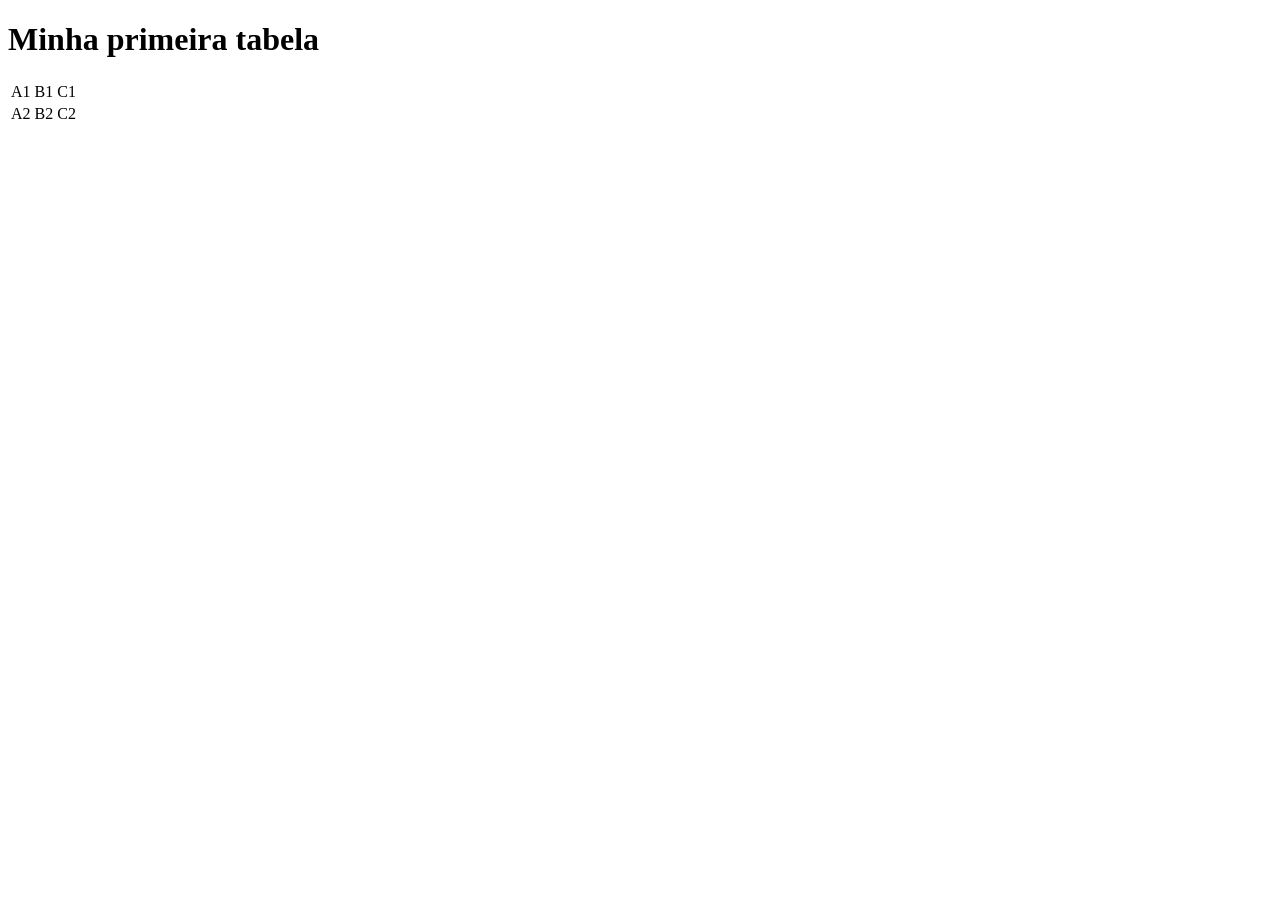
==== Desafios/ex023/index.html @ d7abfe4f "Adicionei algumas linhas da tabela" ====
<!DOCTYPE html>
<html lang="pt-br">
<head>
    <meta charset="UTF-8">
    <meta name="viewport" content="width=device-width, initial-scale=1.0">
    <title>Tabelas</title>
</head>
<body>
    <h1>Minha primeira tabela</h1>
    <table>
        <tr> <!--Primeira linha-->
               <td>A1</td>
               <td>B1</td>
               <td>C1</td>
        </tr>

        <tr> <!--Segunda linha-->
            <td>A2</td>
            <td>B2</td>
            <td>C2</td>

        </tr>
    </table>
</body>
</html>
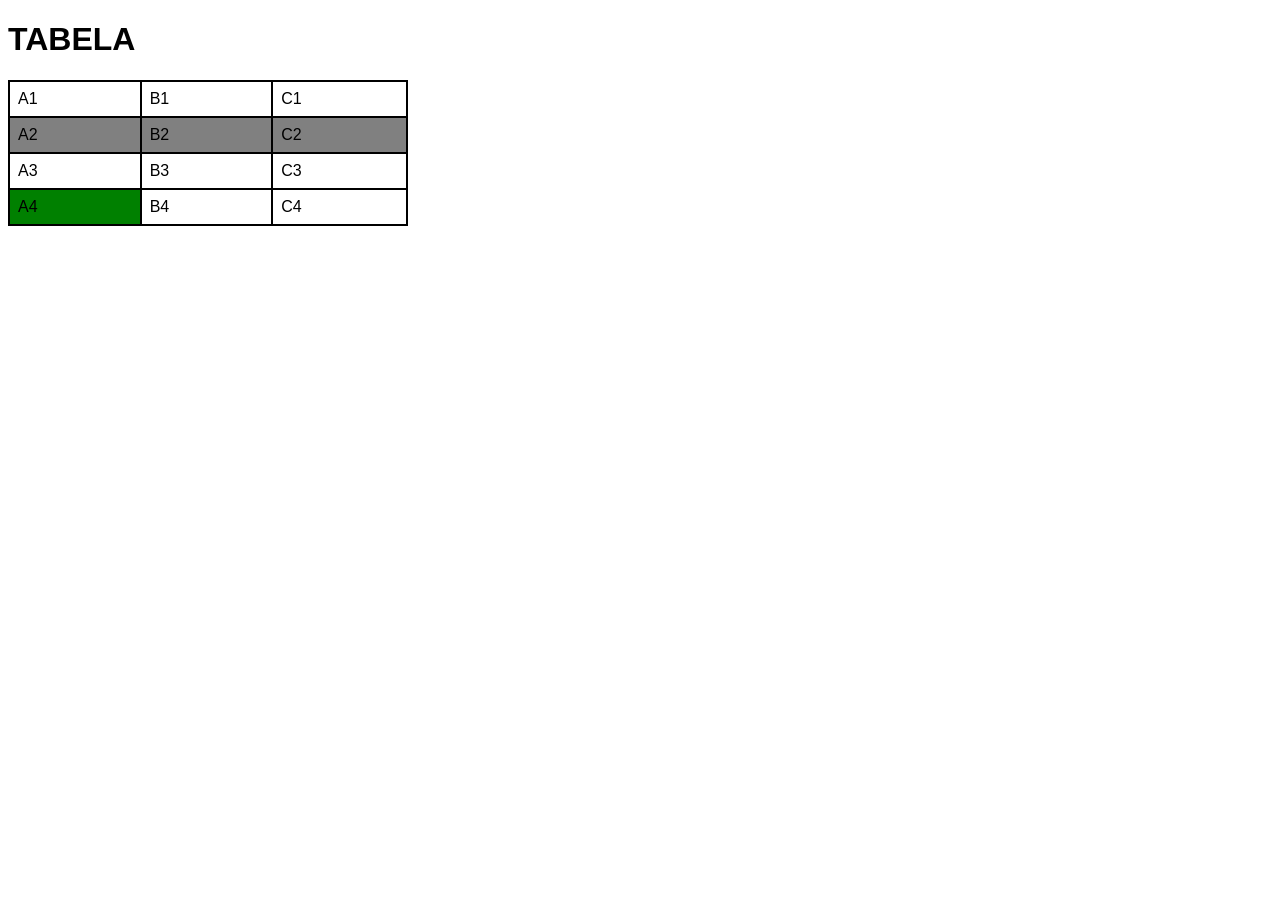
==== commit cf5f25c7: "Atualizações" ====
--- a/Desafios/ex023/index.html
+++ b/Desafios/ex023/index.html
@@ -4,22 +4,63 @@
     <meta charset="UTF-8">
     <meta name="viewport" content="width=device-width, initial-scale=1.0">
     <title>Tabelas</title>
+    <style>
+        body{
+            font-family: Arial, Helvetica, sans-serif;
+        }
+
+        table{
+            width: 400px;
+            border-collapse: collapse;
+            border: 2px solid black;
+        }
+
+       tr.linha{
+            background-color: gray;
+            border: 2px solid black;
+        }
+
+        td {
+            border: 1px solid black;
+            padding: 8px;
+            border: 2px solid black;
+        }
+
+        td.dado{
+            background-color: green;
+        }
+
+    </style>
 </head>
 <body>
-    <h1>Minha primeira tabela</h1>
+    <h1>TABELA</h1>
+
     <table>
+
         <tr> <!--Primeira linha-->
                <td>A1</td>
                <td>B1</td>
                <td>C1</td>
         </tr>
 
-        <tr> <!--Segunda linha-->
+        <tr class="linha"> <!--Segunda linha-->
             <td>A2</td>
             <td>B2</td>
             <td>C2</td>
+        </tr>
 
+        <tr> <!--Terceira linha-->
+            <td>A3</td>
+            <td>B3</td>
+            <td>C3</td>
         </tr>
+
+        <tr> <!--Quarta linha-->
+            <td class="dado">A4</td>
+            <td>B4</td>
+            <td>C4</td>
+        </tr>
+
     </table>
 </body>
 </html>
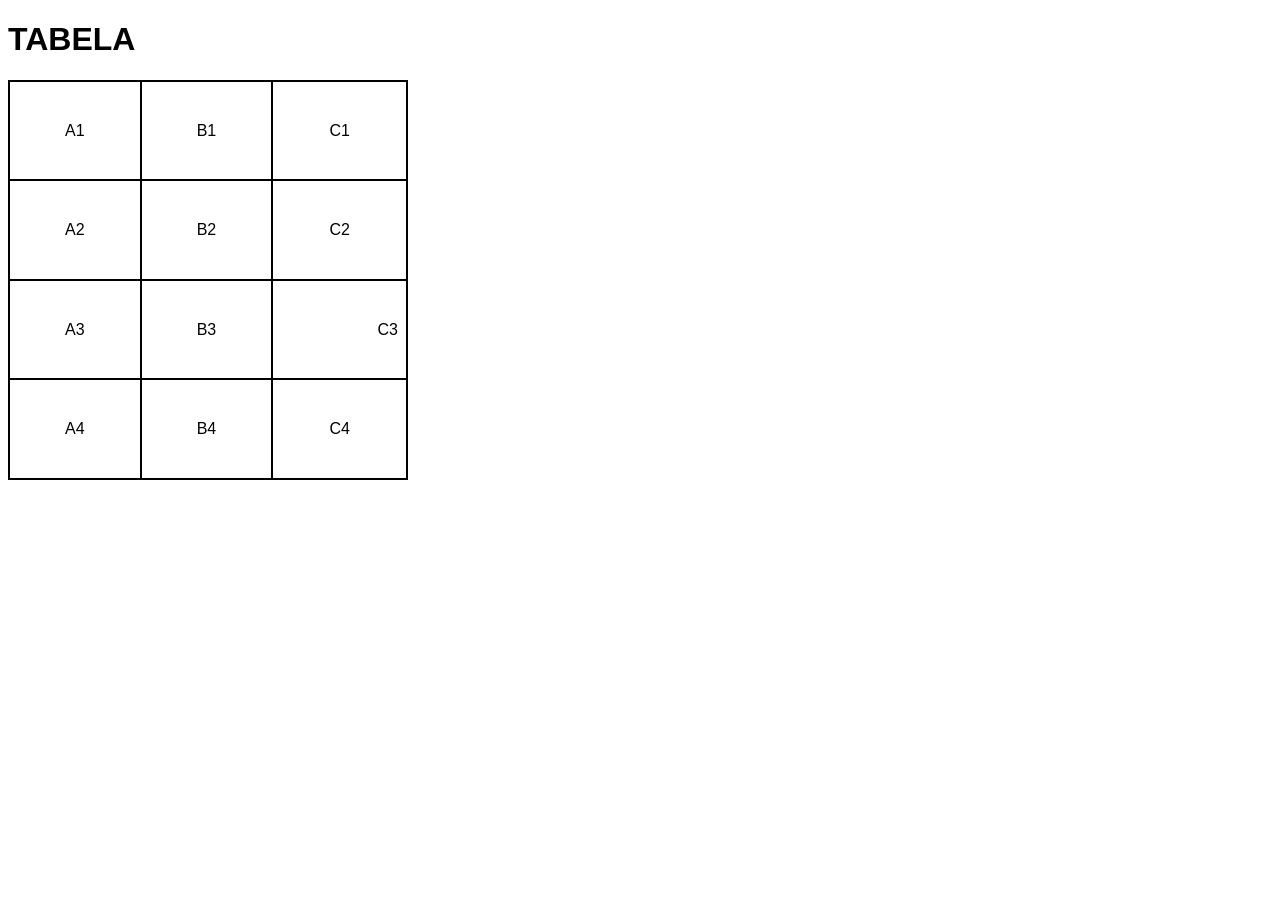
==== commit 841ea1cd: "atualizações" ====
--- a/Desafios/ex023/index.html
+++ b/Desafios/ex023/index.html
@@ -11,12 +11,8 @@
 
         table{
             width: 400px;
+            height: 400px;
             border-collapse: collapse;
-            border: 2px solid black;
-        }
-
-       tr.linha{
-            background-color: gray;
             border: 2px solid black;
         }
 
@@ -24,11 +20,14 @@
             border: 1px solid black;
             padding: 8px;
             border: 2px solid black;
+            text-align: center; /*---Alinhamento Horizontal*/
+            vertical-align: middle; /*---Alinhamento Vertical*/
         }
 
-        td.dado{
-            background-color: green;
+        .numero{
+            text-align: right; /*---Para colocar numeros a direita, cmo no excel*/ /*colocar a classe normal no td*/
         }
+
 
     </style>
 </head>
@@ -43,7 +42,7 @@
                <td>C1</td>
         </tr>
 
-        <tr class="linha"> <!--Segunda linha-->
+        <tr> <!--Segunda linha-->
             <td>A2</td>
             <td>B2</td>
             <td>C2</td>
@@ -52,11 +51,11 @@
         <tr> <!--Terceira linha-->
             <td>A3</td>
             <td>B3</td>
-            <td>C3</td>
+            <td class="numero">C3</td>
         </tr>
 
         <tr> <!--Quarta linha-->
-            <td class="dado">A4</td>
+            <td>A4</td>
             <td>B4</td>
             <td>C4</td>
         </tr>
